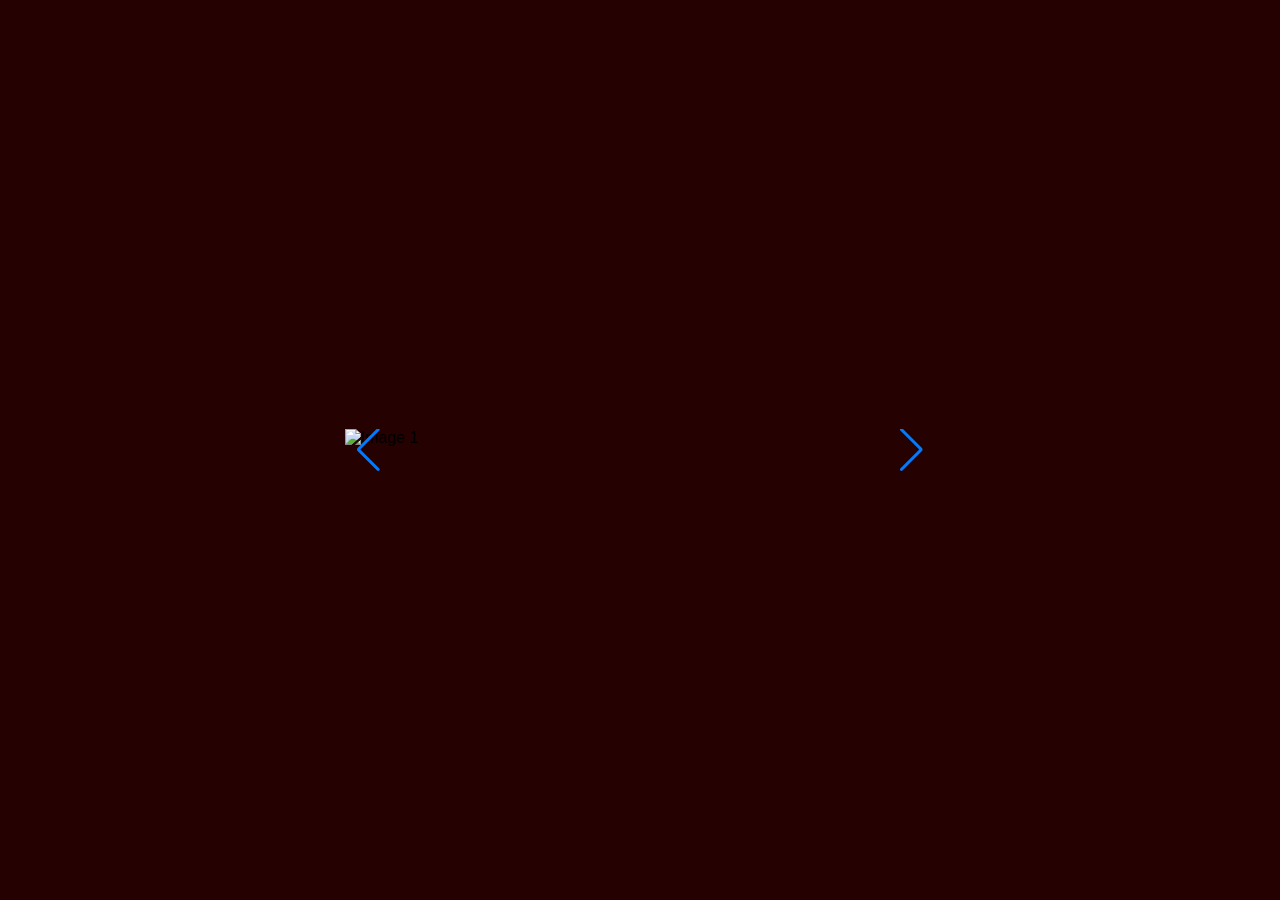
==== index.html @ 4644d9e6 "Update index.html" ====
<!DOCTYPE html>
<html lang="ru">
<head>
    <meta charset="UTF-8">
    <meta name="viewport" content="width=device-width, initial-scale=1.0">
    <title>Галерея изображений</title>
    <link rel="stylesheet" href="https://cdn.jsdelivr.net/npm/swiper@11/swiper-bundle.min.css"/>
    <link rel="stylesheet" href="style7.css">
</head>
<body>
    <div class="container">
        <div class="swiper gallery-slider">
            <div class="swiper-wrapper">
                <div class="swiper-slide">
                    <img src="https://via.placeholder.com/400x300/FF6B6B/FFFFFF?text=Изображение+1" alt="Image 1" class="gallery-image">
                </div>
                <div class="swiper-slide">
                    <img src="https://via.placeholder.com/400x300/4ECDC4/FFFFFF?text=Изображение+2" alt="Image 2" class="gallery-image">
                </div>
                <div class="swiper-slide">
                    <img src="https://via.placeholder.com/400x300/45B7D1/FFFFFF?text=Изображение+3" alt="Image 3" class="gallery-image">
                </div>
                <div class="swiper-slide">
                    <img src="https://via.placeholder.com/400x300/96CEB4/FFFFFF?text=Изображение+4" alt="Image 4" class="gallery-image">
                </div>
                <div class="swiper-slide">
                    <img src="https://via.placeholder.com/400x300/FECA57/FFFFFF?text=Изображение+5" alt="Image 5" class="gallery-image">
                </div>
                <div class="swiper-slide">
                    <img src="https://via.placeholder.com/400x300/FF9FF3/FFFFFF?text=Изображение+6" alt="Image 6" class="gallery-image">
                </div>
                <div class="swiper-slide">
                    <img src="https://via.placeholder.com/400x300/54A0FF/FFFFFF?text=Изображение+7" alt="Image 7" class="gallery-image">
                </div>
                <div class="swiper-slide">
                    <img src="https://via.placeholder.com/400x300/5F27CD/FFFFFF?text=Изображение+8" alt="Image 8" class="gallery-image">
                </div>
            </div>

            <!-- Кнопки навигации -->
            <div class="swiper-button-prev"></div>
            <div class="swiper-button-next"></div>
            
            <!-- Пагинация -->
            <div class="swiper-pagination"></div>
        </div>
    </div>
    <script src="https://cdn.jsdelivr.net/npm/swiper@11/swiper-bundle.min.js"></script>
    <script src="script.js"></script>
</body>
</html>
---- style7.css ----
* {
    margin: 0;
    padding: 0;
    box-sizing: border-box;
    font-family: "Inter", sans-serif;
}

body {
    display: flex;
    align-items: center;
    justify-content: center;
    min-height: 100vh;
    background-color: #260101;

}

.container {
    max-width: 90vw;
}

.card-list .card-item {
    width: 400px;
    user-select: none;
    display: block;
    padding: 20px;
    background: #d9b991;
    border-radius: 12px;
    text-decoration: none;
    box-shadow: 0 10px 10px rgba(0,0,0,0.05);
}

.card-list .card-image {
    width: 100%;
    aspect-ratio: 3/2;
    object-fit: cover;
    border-radius: 15px;
}

.card-wrapper .swiper-pagination-bullet {
    height: 12px;
    width: 12px;
    opacity: 0.5;
    background: #5372f0;
}

.swiper-pagination {
    position: relative;
    margin-top: 1.5rem;
}
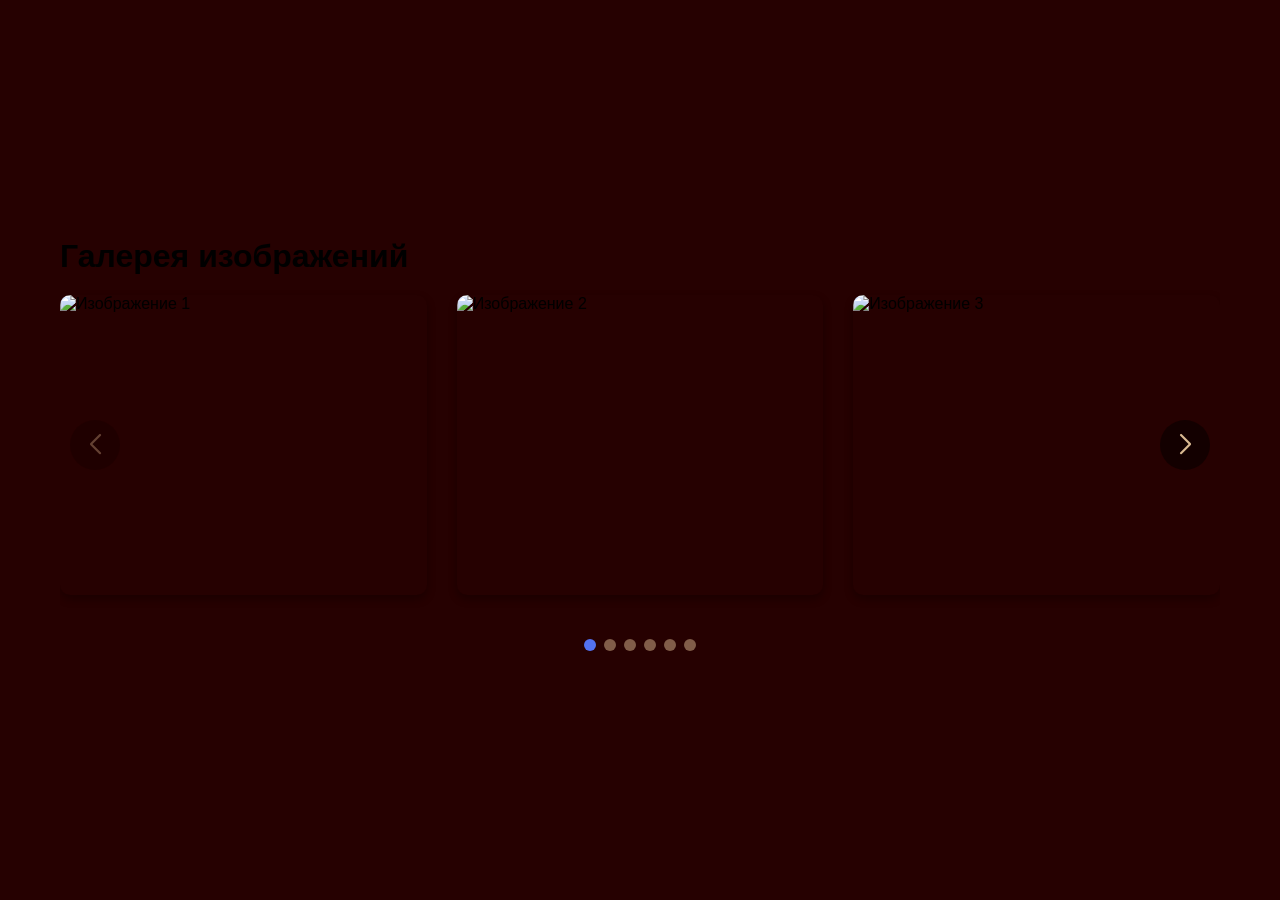
==== commit d0838ae0: "Update index.html" ====
--- a/index.html
+++ b/index.html
@@ -9,41 +9,42 @@
 </head>
 <body>
     <div class="container">
+        <h1>Галерея изображений</h1>
         <div class="swiper gallery-slider">
             <div class="swiper-wrapper">
                 <div class="swiper-slide">
-                    <img src="https://via.placeholder.com/400x300/FF6B6B/FFFFFF?text=Изображение+1" alt="Image 1" class="gallery-image">
+                    <img src="https://via.placeholder.com/400x300/FF6B6B/FFFFFF?text=Изображение+1" alt="Изображение 1" class="gallery-image">
                 </div>
                 <div class="swiper-slide">
-                    <img src="https://via.placeholder.com/400x300/4ECDC4/FFFFFF?text=Изображение+2" alt="Image 2" class="gallery-image">
+                    <img src="https://via.placeholder.com/400x300/4ECDC4/FFFFFF?text=Изображение+2" alt="Изображение 2" class="gallery-image">
                 </div>
                 <div class="swiper-slide">
-                    <img src="https://via.placeholder.com/400x300/45B7D1/FFFFFF?text=Изображение+3" alt="Image 3" class="gallery-image">
+                    <img src="https://via.placeholder.com/400x300/45B7D1/FFFFFF?text=Изображение+3" alt="Изображение 3" class="gallery-image">
                 </div>
                 <div class="swiper-slide">
-                    <img src="https://via.placeholder.com/400x300/96CEB4/FFFFFF?text=Изображение+4" alt="Image 4" class="gallery-image">
+                    <img src="https://via.placeholder.com/400x300/96CEB4/FFFFFF?text=Изображение+4" alt="Изображение 4" class="gallery-image">
                 </div>
                 <div class="swiper-slide">
-                    <img src="https://via.placeholder.com/400x300/FECA57/FFFFFF?text=Изображение+5" alt="Image 5" class="gallery-image">
+                    <img src="https://via.placeholder.com/400x300/FECA57/FFFFFF?text=Изображение+5" alt="Изображение 5" class="gallery-image">
                 </div>
                 <div class="swiper-slide">
-                    <img src="https://via.placeholder.com/400x300/FF9FF3/FFFFFF?text=Изображение+6" alt="Image 6" class="gallery-image">
+                    <img src="https://via.placeholder.com/400x300/FF9FF3/FFFFFF?text=Изображение+6" alt="Изображение 6" class="gallery-image">
                 </div>
                 <div class="swiper-slide">
-                    <img src="https://via.placeholder.com/400x300/54A0FF/FFFFFF?text=Изображение+7" alt="Image 7" class="gallery-image">
+                    <img src="https://via.placeholder.com/400x300/54A0FF/FFFFFF?text=Изображение+7" alt="Изображение 7" class="gallery-image">
                 </div>
                 <div class="swiper-slide">
-                    <img src="https://via.placeholder.com/400x300/5F27CD/FFFFFF?text=Изображение+8" alt="Image 8" class="gallery-image">
+                    <img src="https://via.placeholder.com/400x300/5F27CD/FFFFFF?text=Изображение+8" alt="Изображение 8" class="gallery-image">
                 </div>
             </div>
 
             <!-- Кнопки навигации -->
             <div class="swiper-button-prev"></div>
             <div class="swiper-button-next"></div>
-            
-            <!-- Пагинация -->
-            <div class="swiper-pagination"></div>
         </div>
+        
+        <!-- Пагинация -->
+        <div class="swiper-pagination"></div>
     </div>
     <script src="https://cdn.jsdelivr.net/npm/swiper@11/swiper-bundle.min.js"></script>
     <script src="script.js"></script>
--- a/style7.css
+++ b/style7.css
@@ -11,39 +11,95 @@
     justify-content: center;
     min-height: 100vh;
     background-color: #260101;
-
 }
 
 .container {
-    max-width: 90vw;
+    width: 100%;
+    max-width: 1200px;
+    padding: 20px;
 }
 
-.card-list .card-item {
-    width: 400px;
-    user-select: none;
-    display: block;
-    padding: 20px;
-    background: #d9b991;
-    border-radius: 12px;
-    text-decoration: none;
-    box-shadow: 0 10px 10px rgba(0,0,0,0.05);
+.gallery-slider {
+    width: 100%;
+    padding: 20px 0;
 }
 
-.card-list .card-image {
-    width: 100%;
-    aspect-ratio: 3/2;
-    object-fit: cover;
-    border-radius: 15px;
+.swiper-slide {
+    display: flex;
+    justify-content: center;
+    align-items: center;
+    height: 300px;
 }
 
-.card-wrapper .swiper-pagination-bullet {
+.gallery-image {
+    width: 100%;
+    height: 100%;
+    max-width: 400px;
+    object-fit: cover;
+    border-radius: 10px;
+    box-shadow: 0 4px 8px rgba(0, 0, 0, 0.3);
+}
+
+/* Стили для кнопок навигации */
+.swiper-button-prev,
+.swiper-button-next {
+    color: #d9b991;
+    background: rgba(0, 0, 0, 0.5);
+    width: 50px;
+    height: 50px;
+    border-radius: 50%;
+    margin-top: -25px;
+}
+
+.swiper-button-prev:after,
+.swiper-button-next:after {
+    font-size: 20px;
+    font-weight: bold;
+}
+
+.swiper-button-prev:hover,
+.swiper-button-next:hover {
+    background: rgba(0, 0, 0, 0.7);
+}
+
+/* Стили для пагинации */
+.swiper-pagination {
+    position: relative;
+    margin-top: 30px;
+}
+
+.swiper-pagination-bullet {
+    width: 12px;
     height: 12px;
-    width: 12px;
+    background: #d9b991;
     opacity: 0.5;
+    margin: 0 6px;
+}
+
+.swiper-pagination-bullet-active {
+    opacity: 1;
     background: #5372f0;
 }
 
-.swiper-pagination {
-    position: relative;
-    margin-top: 1.5rem;
-}+/* Адаптивность */
+@media (max-width: 768px) {
+    .container {
+        padding: 10px;
+    }
+    
+    .swiper-slide {
+        height: 250px;
+    }
+    
+    .swiper-button-prev,
+    .swiper-button-next {
+        width: 40px;
+        height: 40px;
+        margin-top: -20px;
+    }
+    
+    .swiper-button-prev:after,
+    .swiper-button-next:after {
+        font-size: 16px;
+    }
+}
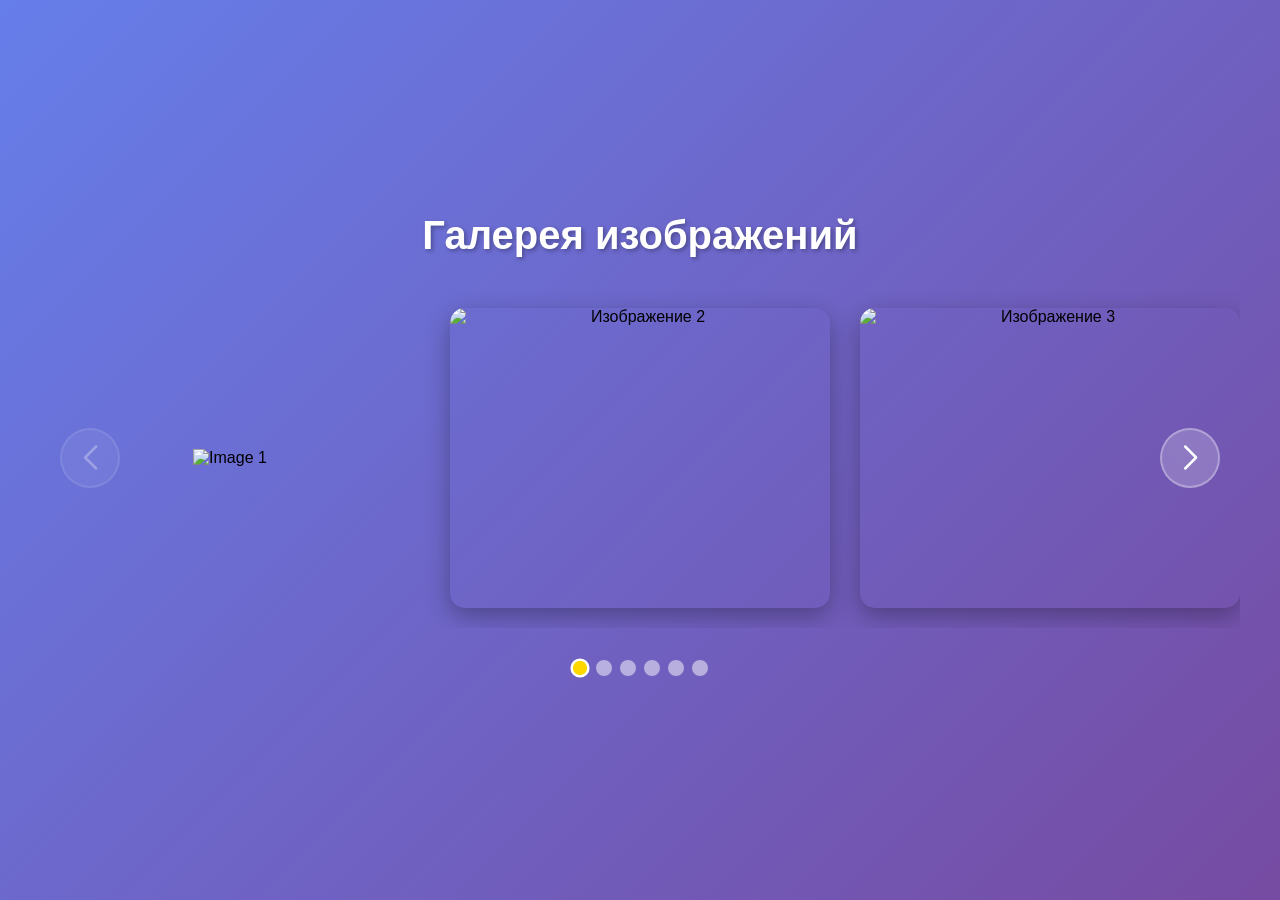
==== commit 3ada3638: "Update index.html" ====
--- a/index.html
+++ b/index.html
@@ -13,7 +13,7 @@
         <div class="swiper gallery-slider">
             <div class="swiper-wrapper">
                 <div class="swiper-slide">
-                    <img src="https://via.placeholder.com/400x300/FF6B6B/FFFFFF?text=Изображение+1" alt="Изображение 1" class="gallery-image">
+                    <img src="image1.jpg" alt="Image 1" class="card-image">
                 </div>
                 <div class="swiper-slide">
                     <img src="https://via.placeholder.com/400x300/4ECDC4/FFFFFF?text=Изображение+2" alt="Изображение 2" class="gallery-image">
@@ -50,3 +50,4 @@
     <script src="script.js"></script>
 </body>
 </html>
+
--- a/style7.css
+++ b/style7.css
@@ -2,7 +2,7 @@
     margin: 0;
     padding: 0;
     box-sizing: border-box;
-    font-family: "Inter", sans-serif;
+    font-family: "Arial", sans-serif;
 }
 
 body {
@@ -10,18 +10,31 @@
     align-items: center;
     justify-content: center;
     min-height: 100vh;
-    background-color: #260101;
+    background: linear-gradient(135deg, #667eea 0%, #764ba2 100%);
+    padding: 20px;
 }
 
 .container {
     width: 100%;
     max-width: 1200px;
-    padding: 20px;
+    text-align: center;
+}
+
+h1 {
+    color: white;
+    margin-bottom: 30px;
+    font-size: 2.5rem;
+    text-shadow: 2px 2px 4px rgba(0,0,0,0.3);
 }
 
 .gallery-slider {
     width: 100%;
     padding: 20px 0;
+    position: relative;
+}
+
+.swiper-wrapper {
+    align-items: center;
 }
 
 .swiper-slide {
@@ -29,6 +42,7 @@
     justify-content: center;
     align-items: center;
     height: 300px;
+    transition: transform 0.3s ease;
 }
 
 .gallery-image {
@@ -36,55 +50,81 @@
     height: 100%;
     max-width: 400px;
     object-fit: cover;
-    border-radius: 10px;
-    box-shadow: 0 4px 8px rgba(0, 0, 0, 0.3);
+    border-radius: 15px;
+    box-shadow: 0 8px 25px rgba(0, 0, 0, 0.3);
+    transition: transform 0.3s ease;
+}
+
+.swiper-slide-active .gallery-image {
+    transform: scale(1.05);
 }
 
 /* Стили для кнопок навигации */
 .swiper-button-prev,
 .swiper-button-next {
-    color: #d9b991;
-    background: rgba(0, 0, 0, 0.5);
-    width: 50px;
-    height: 50px;
+    color: white;
+    background: rgba(255, 255, 255, 0.2);
+    width: 60px;
+    height: 60px;
     border-radius: 50%;
-    margin-top: -25px;
+    backdrop-filter: blur(10px);
+    border: 2px solid rgba(255, 255, 255, 0.3);
+    margin-top: -30px;
+    transition: all 0.3s ease;
 }
 
 .swiper-button-prev:after,
 .swiper-button-next:after {
-    font-size: 20px;
+    font-size: 24px;
     font-weight: bold;
 }
 
 .swiper-button-prev:hover,
 .swiper-button-next:hover {
-    background: rgba(0, 0, 0, 0.7);
+    background: rgba(255, 255, 255, 0.3);
+    transform: scale(1.1);
+}
+
+.swiper-button-prev {
+    left: 20px;
+}
+
+.swiper-button-next {
+    right: 20px;
 }
 
 /* Стили для пагинации */
 .swiper-pagination {
     position: relative;
-    margin-top: 30px;
+    margin-top: 40px;
 }
 
 .swiper-pagination-bullet {
-    width: 12px;
-    height: 12px;
-    background: #d9b991;
+    width: 16px;
+    height: 16px;
+    background: white;
     opacity: 0.5;
-    margin: 0 6px;
+    margin: 0 8px;
+    transition: all 0.3s ease;
+    border: 2px solid transparent;
 }
 
 .swiper-pagination-bullet-active {
     opacity: 1;
-    background: #5372f0;
+    background: #FFD700;
+    transform: scale(1.2);
+    border-color: white;
 }
 
-/* Адаптивность */
+/* Адаптивность для мобильных устройств */
 @media (max-width: 768px) {
-    .container {
+    body {
         padding: 10px;
+    }
+    
+    h1 {
+        font-size: 2rem;
+        margin-bottom: 20px;
     }
     
     .swiper-slide {
@@ -93,13 +133,45 @@
     
     .swiper-button-prev,
     .swiper-button-next {
-        width: 40px;
-        height: 40px;
-        margin-top: -20px;
+        width: 50px;
+        height: 50px;
+        margin-top: -25px;
     }
     
     .swiper-button-prev:after,
     .swiper-button-next:after {
-        font-size: 16px;
+        font-size: 20px;
+    }
+    
+    .swiper-button-prev {
+        left: 10px;
+    }
+    
+    .swiper-button-next {
+        right: 10px;
+    }
+    
+    .swiper-pagination {
+        margin-top: 30px;
+    }
+    
+    .swiper-pagination-bullet {
+        width: 12px;
+        height: 12px;
+        margin: 0 6px;
     }
 }
+
+@media (max-width: 480px) {
+    h1 {
+        font-size: 1.8rem;
+    }
+    
+    .swiper-slide {
+        height: 200px;
+    }
+    
+    .gallery-image {
+        max-width: 300px;
+    }
+}
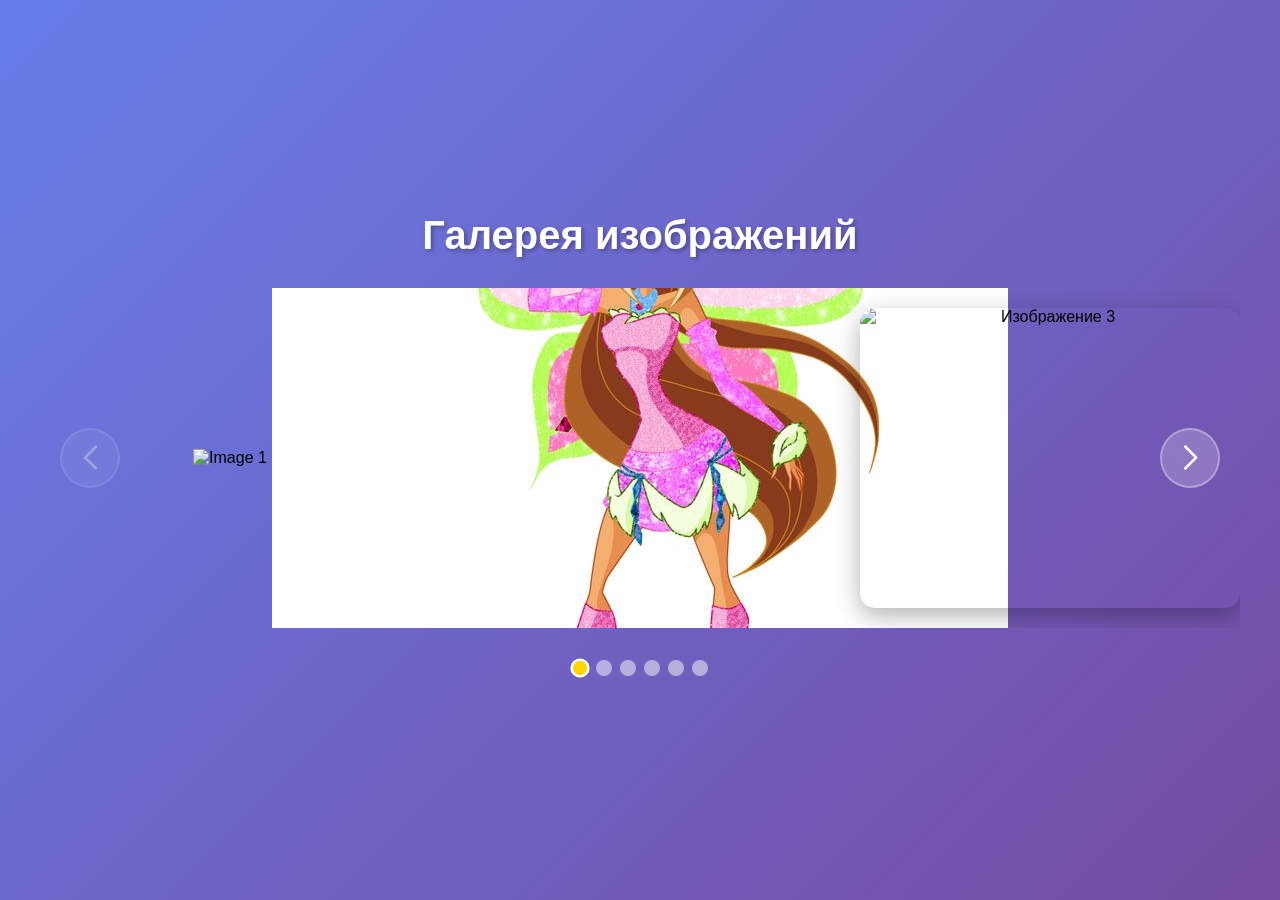
==== commit f83529b6: "Update index.html" ====
--- a/index.html
+++ b/index.html
@@ -16,7 +16,7 @@
                     <img src="image1.jpg" alt="Image 1" class="card-image">
                 </div>
                 <div class="swiper-slide">
-                    <img src="https://via.placeholder.com/400x300/4ECDC4/FFFFFF?text=Изображение+2" alt="Изображение 2" class="gallery-image">
+                    <img src="image2.jpg" alt="Image 2" class="card-image">
                 </div>
                 <div class="swiper-slide">
                     <img src="https://via.placeholder.com/400x300/45B7D1/FFFFFF?text=Изображение+3" alt="Изображение 3" class="gallery-image">
@@ -51,3 +51,4 @@
 </body>
 </html>
 
+
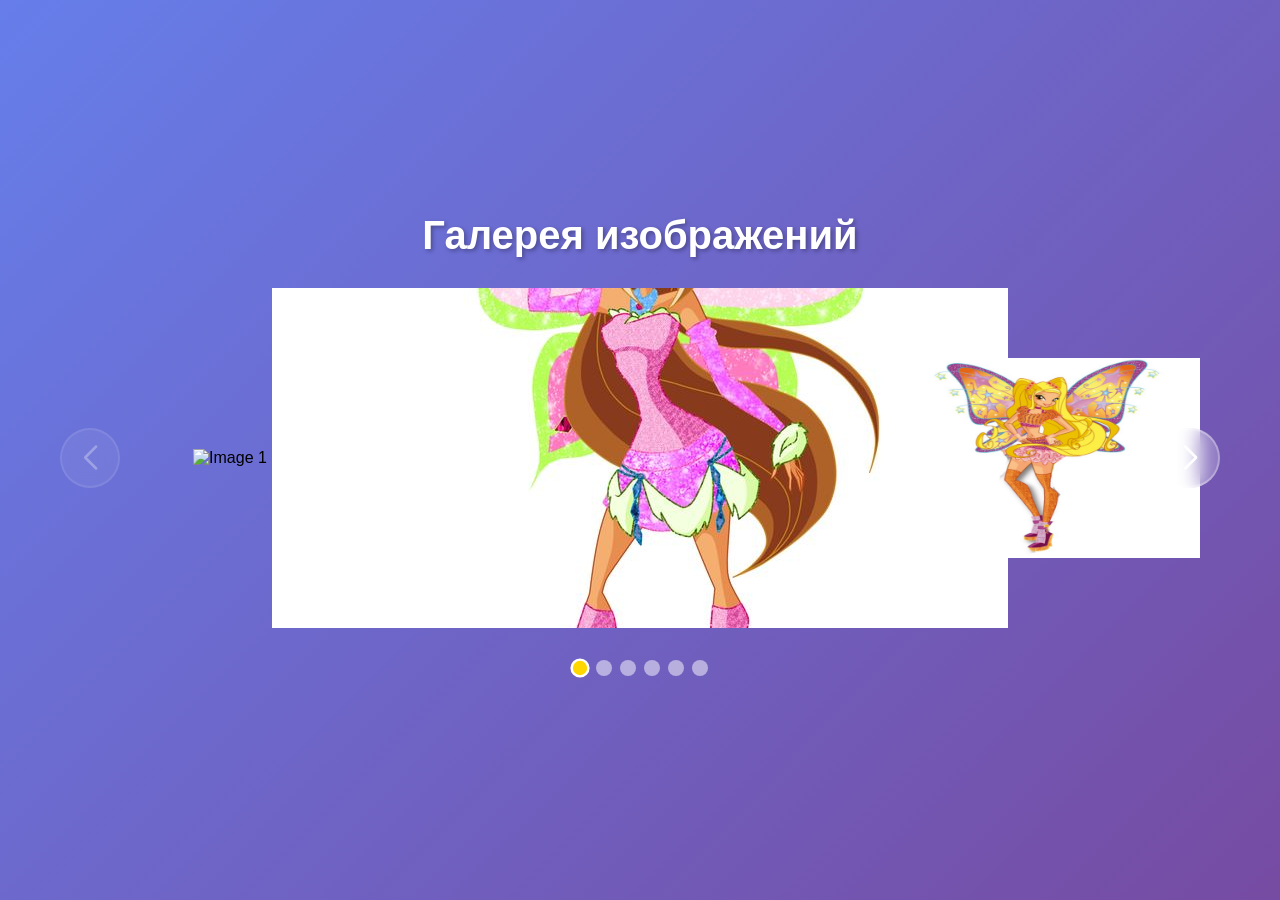
==== commit 9fa27df1: "Update index.html" ====
--- a/index.html
+++ b/index.html
@@ -19,7 +19,7 @@
                     <img src="image2.jpg" alt="Image 2" class="card-image">
                 </div>
                 <div class="swiper-slide">
-                    <img src="https://via.placeholder.com/400x300/45B7D1/FFFFFF?text=Изображение+3" alt="Изображение 3" class="gallery-image">
+                    <img src="image3.jpg" alt="Image 1" class="card-image" width="300" height="200">
                 </div>
                 <div class="swiper-slide">
                     <img src="https://via.placeholder.com/400x300/96CEB4/FFFFFF?text=Изображение+4" alt="Изображение 4" class="gallery-image">
@@ -52,3 +52,4 @@
 </html>
 
 
+
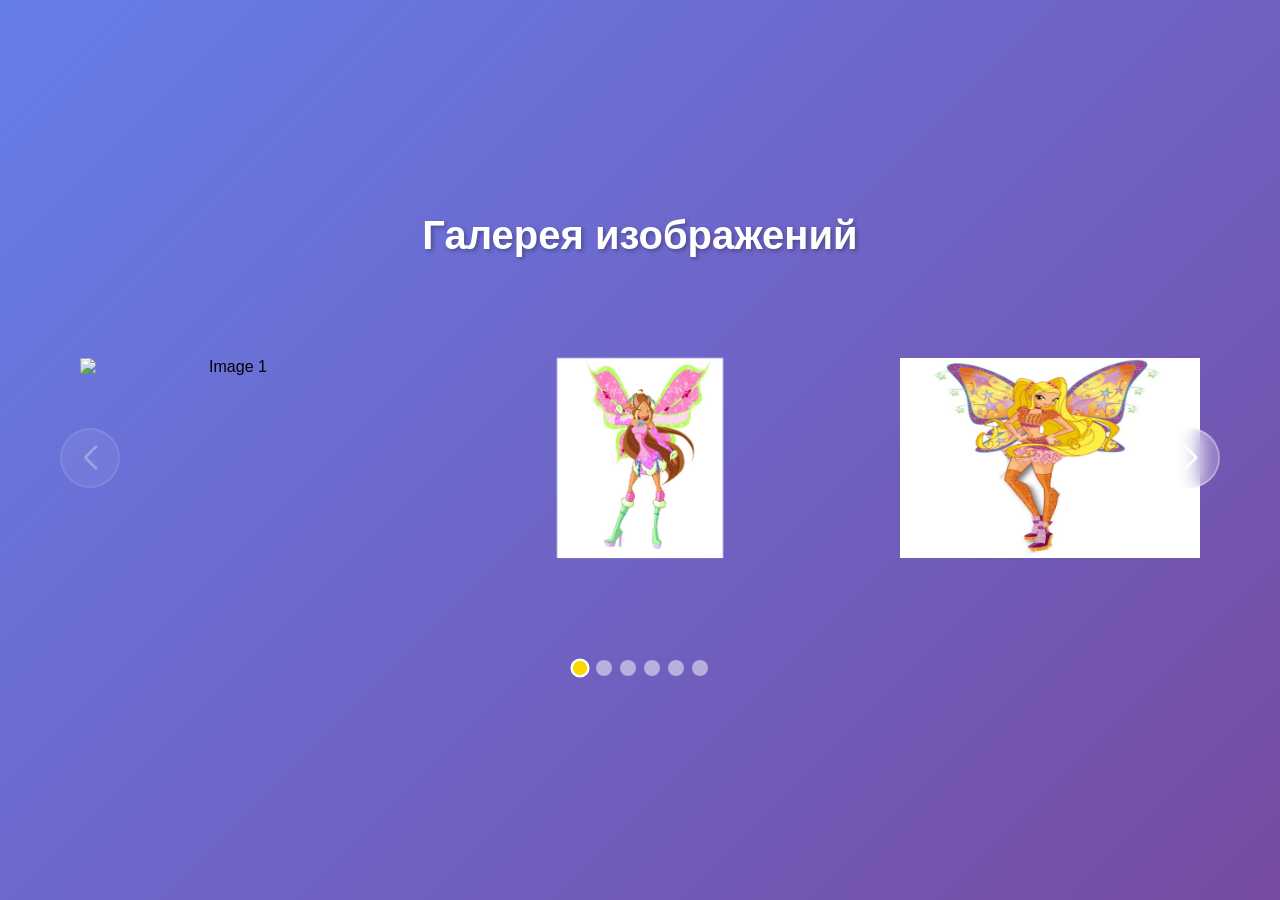
==== commit 79e33e67: "Update index.html" ====
--- a/index.html
+++ b/index.html
@@ -13,28 +13,28 @@
         <div class="swiper gallery-slider">
             <div class="swiper-wrapper">
                 <div class="swiper-slide">
-                    <img src="image1.jpg" alt="Image 1" class="card-image">
+                    <img src="image1.jpg" alt="Image 1" class="card-image" width="300" height="200">
                 </div>
                 <div class="swiper-slide">
-                    <img src="image2.jpg" alt="Image 2" class="card-image">
+                    <img src="image2.jpg" alt="Image 2" class="card-image width="300" height="200"">
                 </div>
                 <div class="swiper-slide">
-                    <img src="image3.jpg" alt="Image 1" class="card-image" width="300" height="200">
+                    <img src="image3.jpg" alt="Image 3" class="card-image" width="300" height="200">
                 </div>
                 <div class="swiper-slide">
-                    <img src="https://via.placeholder.com/400x300/96CEB4/FFFFFF?text=Изображение+4" alt="Изображение 4" class="gallery-image">
+                    <img src="image4.jpg" alt="Image 4" class="card-image" width="300" height="200">
                 </div>
                 <div class="swiper-slide">
-                    <img src="https://via.placeholder.com/400x300/FECA57/FFFFFF?text=Изображение+5" alt="Изображение 5" class="gallery-image">
+                    <img src="image5.jpg" alt="Image 5" class="card-image" width="300" height="200">
                 </div>
                 <div class="swiper-slide">
-                    <img src="https://via.placeholder.com/400x300/FF9FF3/FFFFFF?text=Изображение+6" alt="Изображение 6" class="gallery-image">
+                    <img src="image6.jpg" alt="Image 6" class="card-image" width="300" height="200">
                 </div>
                 <div class="swiper-slide">
-                    <img src="https://via.placeholder.com/400x300/54A0FF/FFFFFF?text=Изображение+7" alt="Изображение 7" class="gallery-image">
+                    <img src="image7.jpg" alt="Image 7" class="card-image" width="300" height="200">
                 </div>
                 <div class="swiper-slide">
-                    <img src="https://via.placeholder.com/400x300/5F27CD/FFFFFF?text=Изображение+8" alt="Изображение 8" class="gallery-image">
+                    <img src="image8.jpg" alt="Image 8" class="card-image" width="300" height="200">
                 </div>
             </div>
 
@@ -53,3 +53,4 @@
 
 
 
+
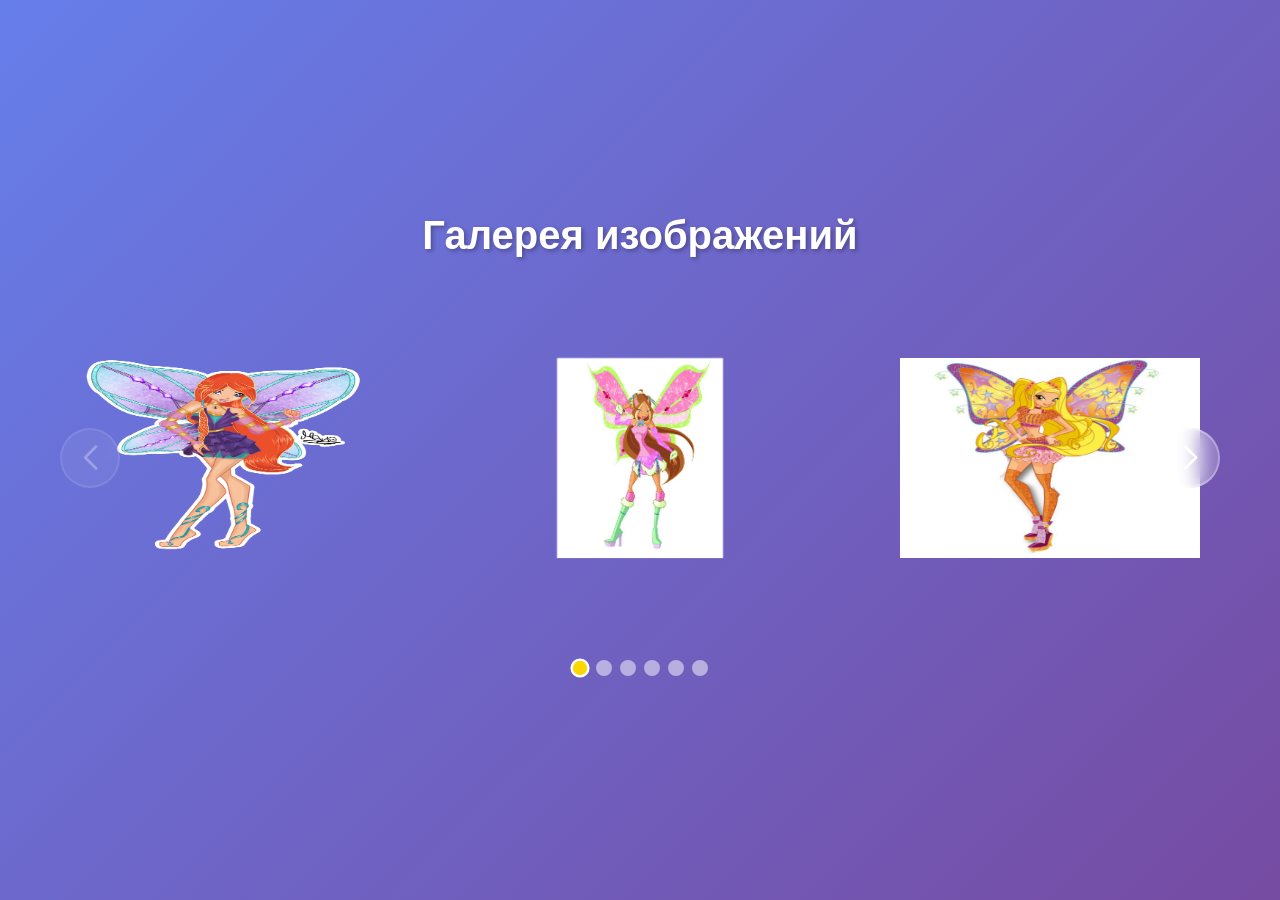
==== commit 27e8a3c0: "Update index.html" ====
--- a/index.html
+++ b/index.html
@@ -13,7 +13,7 @@
         <div class="swiper gallery-slider">
             <div class="swiper-wrapper">
                 <div class="swiper-slide">
-                    <img src="image1.jpg" alt="Image 1" class="card-image" width="300" height="200">
+                    <img src="image1.png" alt="Image 1" class="card-image" width="300" height="200">
                 </div>
                 <div class="swiper-slide">
                     <img src="image2.jpg" alt="Image 2" class="card-image width="300" height="200"">
@@ -54,3 +54,4 @@
 
 
 
+
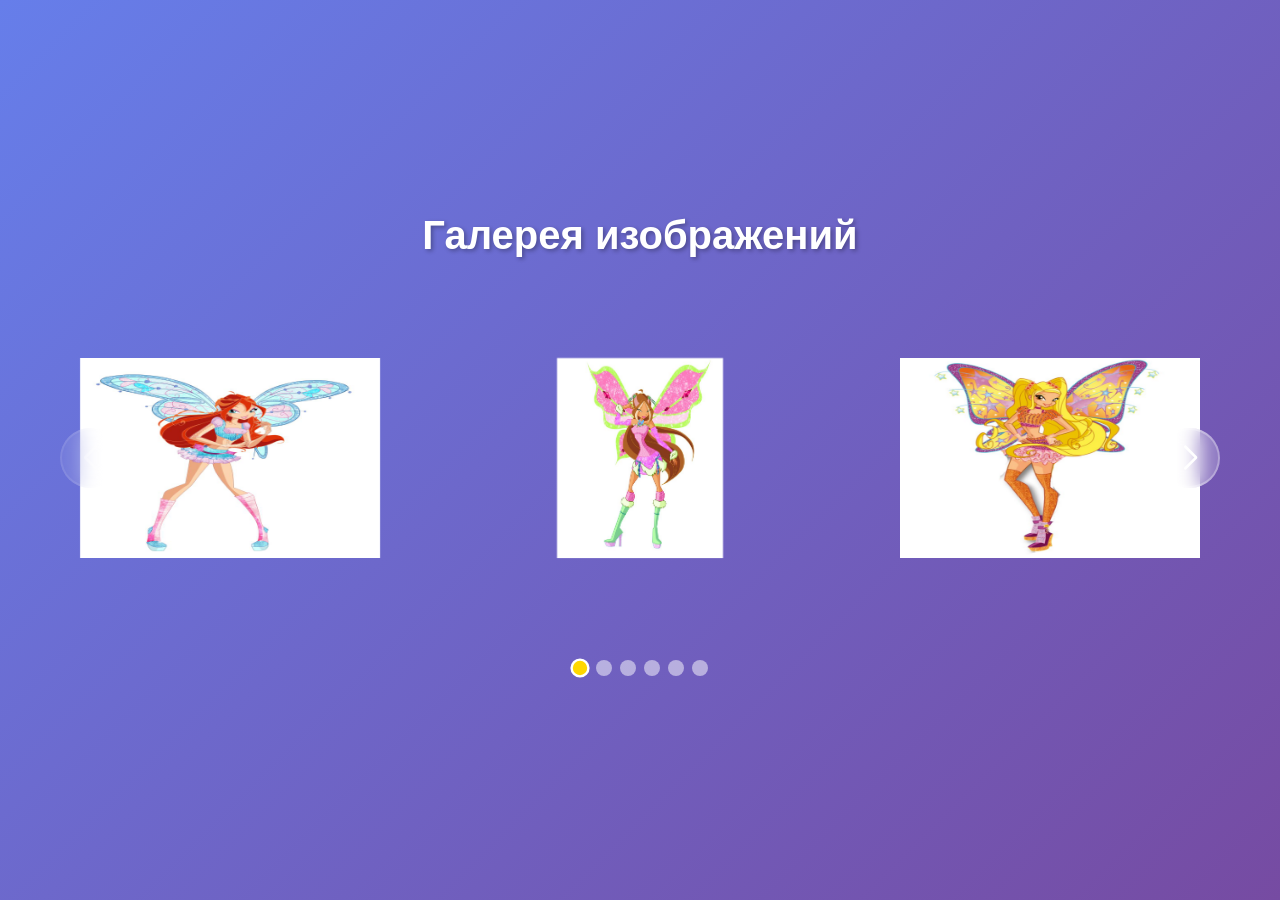
==== commit f202d9f4: "Update index.html" ====
--- a/index.html
+++ b/index.html
@@ -13,7 +13,7 @@
         <div class="swiper gallery-slider">
             <div class="swiper-wrapper">
                 <div class="swiper-slide">
-                    <img src="image1.png" alt="Image 1" class="card-image" width="300" height="200">
+                    <img src="image1.jpg" alt="Image 1" class="card-image" width="300" height="200">
                 </div>
                 <div class="swiper-slide">
                     <img src="image2.jpg" alt="Image 2" class="card-image width="300" height="200"">
@@ -55,3 +55,4 @@
 
 
 
+
